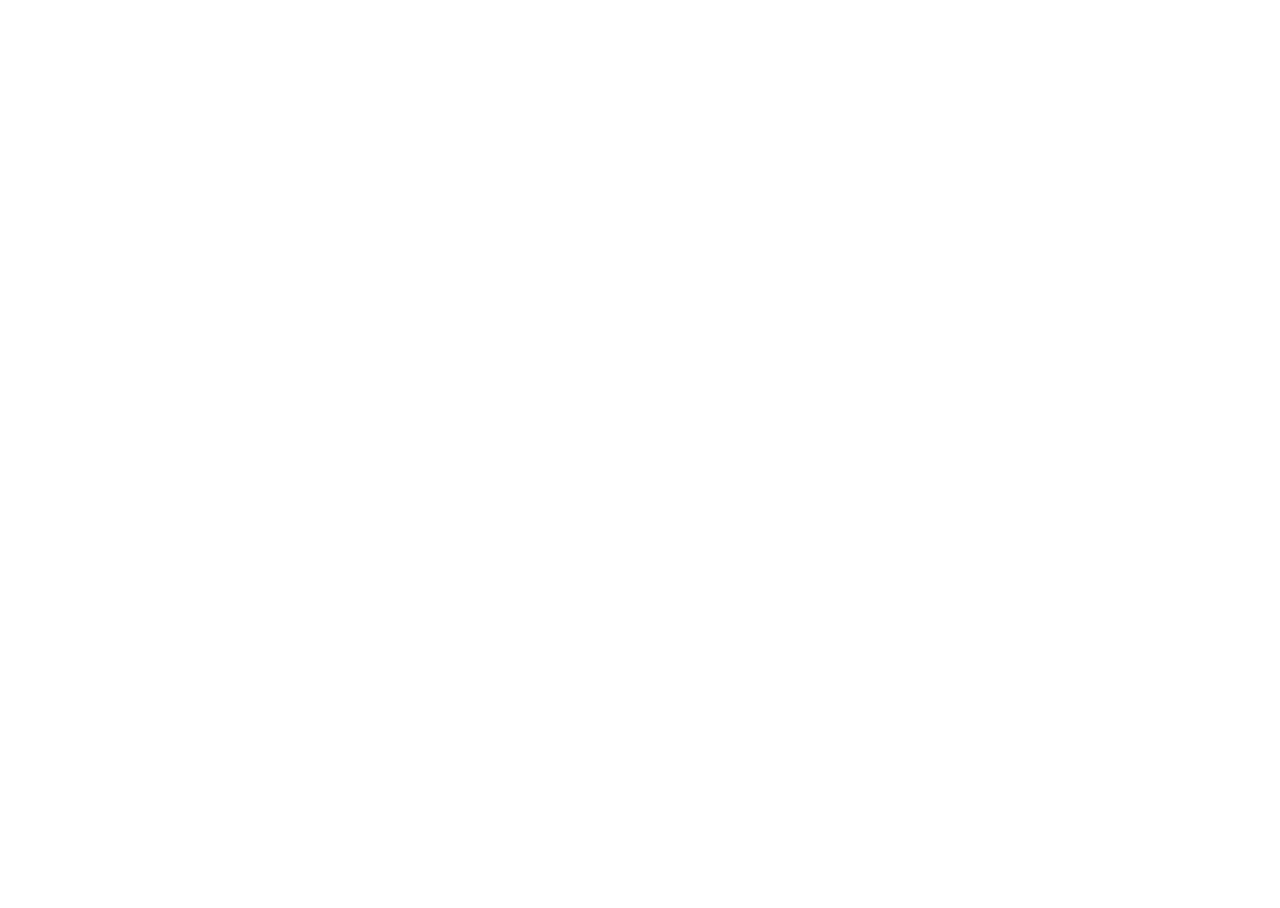
==== Javascript-tehtävät/mod1ja2/t4/index.html @ 39bc28de "dapdokaopdkw" ====
<!DOCTYPE html>
<html style="width: 100%;height: 100%;font-family: Arial, Helvetica, sans-serif;">
<head>
    <meta charset="UTF-8">
    <title>Testing JavaScript</title>
    <script src="script.js" defer></script>
</head>
<body style="display: flex;flex-direction: column;align-items: center;justify-content: center;height:100%;">
    <h1 id="summa"></h1>
    <h1 id="tulo"></h1>
    <h1 id="avg"></h1>
</body>
</html>
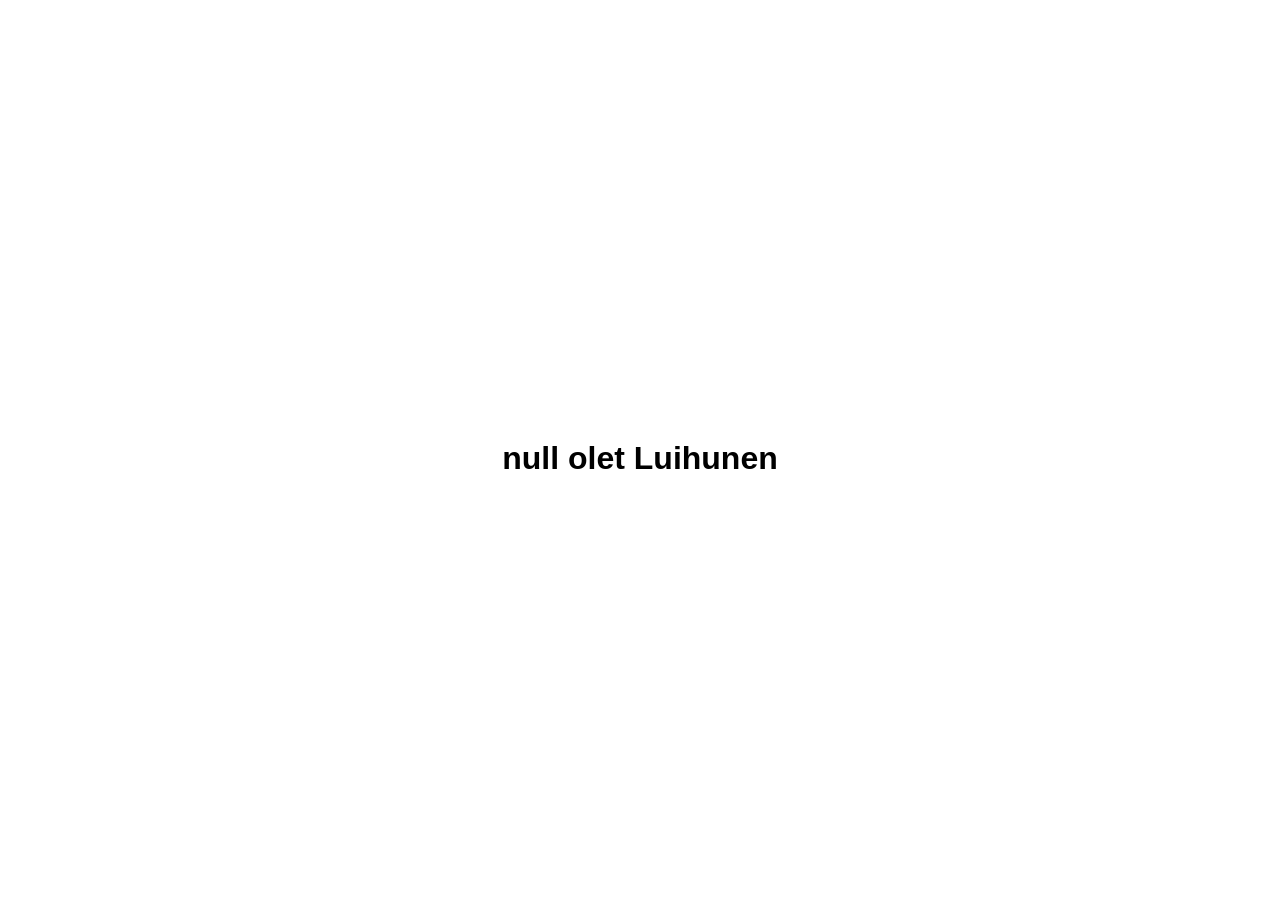
==== commit bb25e0f4: "mod1ja2 tehtavia" ====
--- a/Javascript-tehtävät/mod1ja2/t4/index.html
+++ b/Javascript-tehtävät/mod1ja2/t4/index.html
@@ -6,8 +6,6 @@
     <script src="script.js" defer></script>
 </head>
 <body style="display: flex;flex-direction: column;align-items: center;justify-content: center;height:100%;">
-    <h1 id="summa"></h1>
-    <h1 id="tulo"></h1>
-    <h1 id="avg"></h1>
+    <h1 id="tulos"></h1>
 </body>
 </html>
